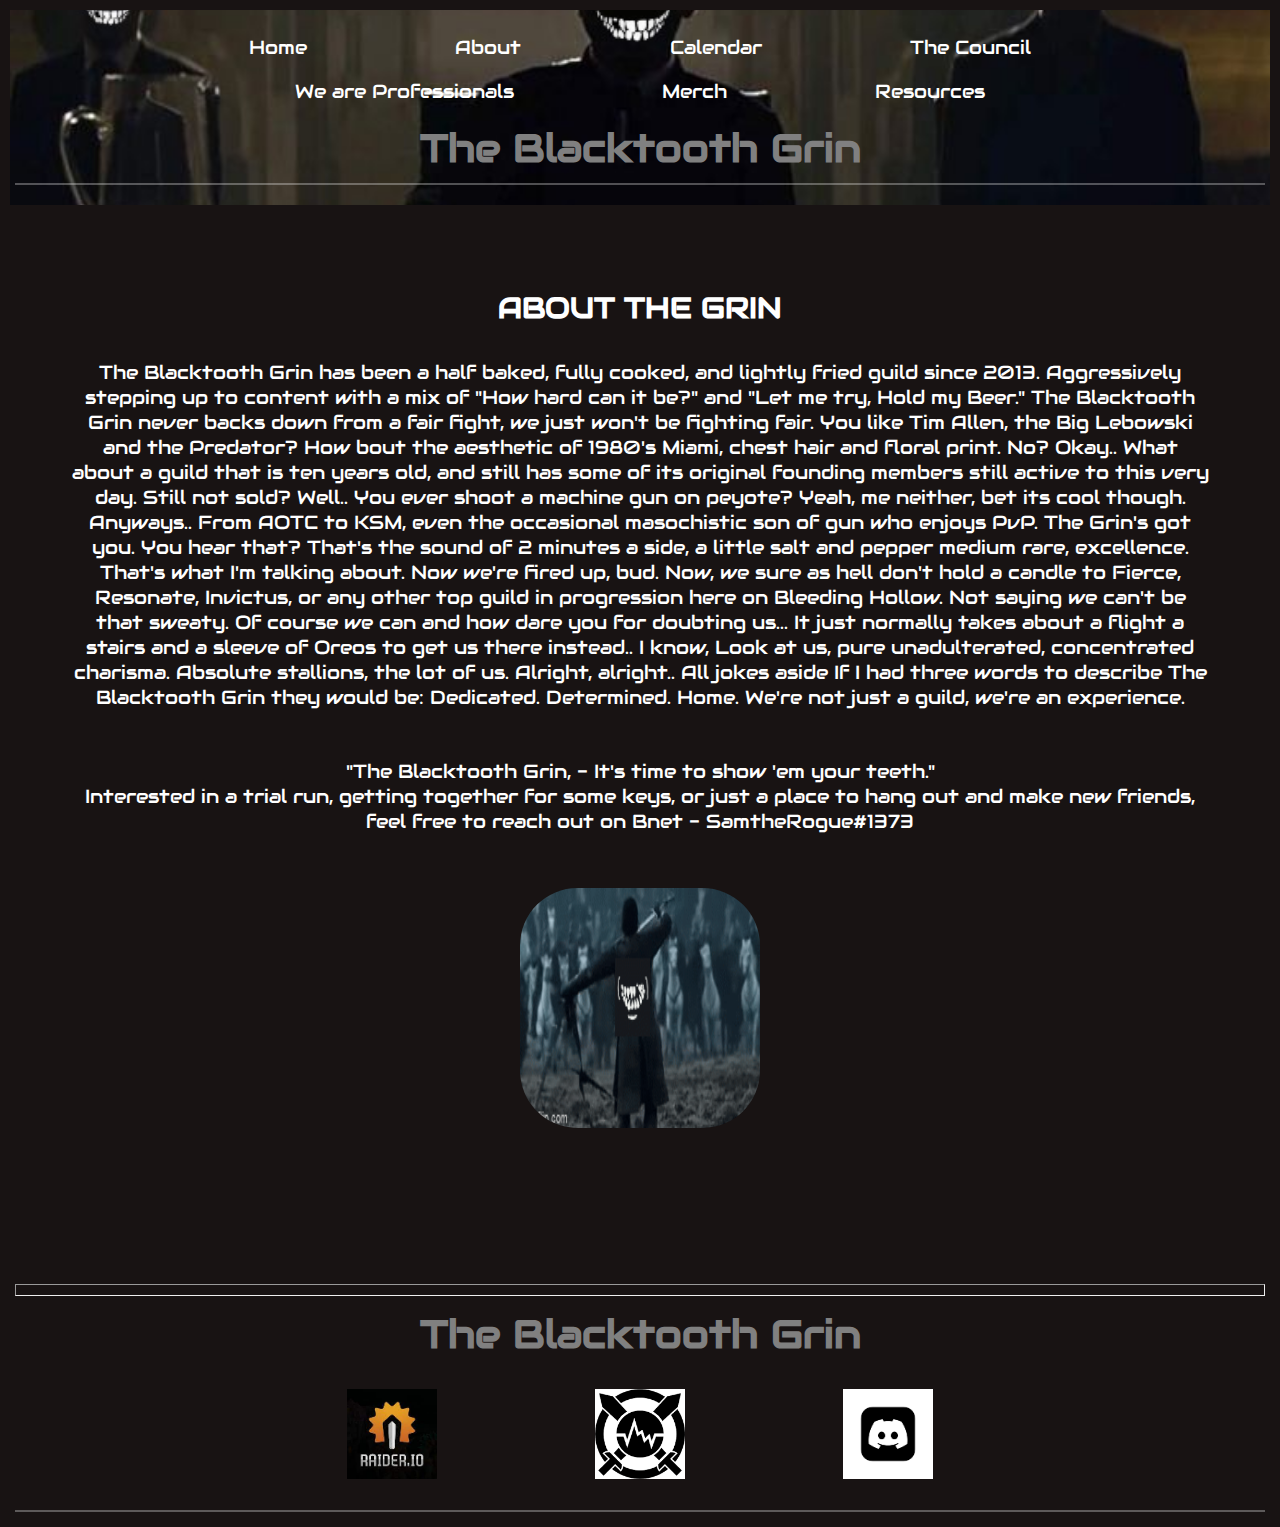
==== about.html @ 70666800 "Loaded Web Pages and Image Resources" ====
<!DOCTYPE html>
<html>
    <head>
        <title>About the Grin</title>
        <meta name="description" content "This is the description.">
        <link rel="stylesheet" href="resources.css"/>
    </head>
    <body>
        <header class="main-header">
            <nav class="nav main-nav">
                <ul>
                    <li><a href="Index.html">Home</a></li>
                    <li><a href="about.html">About</a></li>
                    <li><a href="GRIN WEB/grinnovember.png" target="_blank">Calendar</a></li>
                    <li><a href="council.html">The Council</a></li>
                    <li><a href="professionals.html">We are Professionals</a></li>
                    <li><a href="merch.html">Merch</a></li>
                    <li><a href="resources.html">Resources</a></li>
                </ul>
            <h1 class="guild-name guild-name-large"> The Blacktooth Grin</h1>
            </nav>
        </header>
        <section style="text-align: center; margin: 50px;">
            <h2>ABOUT THE GRIN</h2>
                <p>The Blacktooth Grin has been a half baked, fully cooked, and lightly fried guild since 2013. Aggressively stepping up to content with a mix of "How hard can it be?" and "Let me try, Hold my Beer." The Blacktooth Grin never backs down from a fair fight, we just won't be fighting fair.
                    You like Tim Allen, the Big Lebowski and the Predator? How bout the aesthetic of 1980's Miami, chest hair and floral print. No? Okay.. What about a guild that is ten years old, and still has some of its original founding members still active to this very day. Still not sold? Well..                    
                    You ever shoot a machine gun on peyote? Yeah, me neither, bet its cool though. Anyways..                    
                    From AOTC to KSM, even the occasional masochistic son of gun who enjoys PvP. The Grin's got you.                    
                    You hear that? That's the sound of 2 minutes a side, a little salt and pepper medium rare, excellence. That's what I'm talking about. Now we're fired up, bud.                    
                    Now, we sure as hell don't hold a candle to Fierce, Resonate, Invictus, or any other top guild in progression here on Bleeding Hollow. Not saying we can't be that sweaty. Of course we can and how dare you for doubting us... It just normally takes about a flight a stairs and a sleeve of Oreos to get us there instead.. I know, Look at us, pure unadulterated, concentrated charisma. Absolute stallions, the lot of us.                    
                    Alright, alright.. All jokes aside If I had three words to describe The Blacktooth Grin they would be:                    
                    Dedicated. Determined. Home.                    
                    We're not just a guild, we're an experience.</p>
                    <br>
                    "The Blacktooth Grin, - It's time to show 'em your teeth."
                    <br>
                    Interested in a trial run, getting together for some keys, or just a place to hang out and make new friends, feel free to reach out on Bnet - SamtheRogue#1373</p>
                    <img style="float: center;border-radius: 25%;" src="GRIN WEB/fightgrin.gif" width="250" height="250">

        </section>
        <br>
        <br>
        <br>
        <footer>
            <hr>
            <h1 class="guild-name">The Blacktooth Grin</h1>
            <nav class="nav main-nav">
                <ul>
                    <li><a href="https://raider.io/guilds/us/bleeding-hollow/The%20Blacktooth%20Grin" target="_blank">
                        <img src="GRIN WEB/raiderio.jpg" width="100" height="100"></a>
                    </li>
                    <li><a href="https://www.warcraftlogs.com/guild/id/661815" target="_blank">
                        <img src="GRIN WEB/Warcraft Logs Icon.png" width="100" height="100"></a>
                    </li>
                    <li><a href="Discord:https://discord.gg/u6EeRXx" target="_blank">
                        <img src="GRIN WEB/discord icon.png" width="100" height="100"></a>
                    </li>
                </ul>
            </nav>
            </footer>
    </body>
    </html>
---- resources.css ----
@import url('https://fonts.googleapis.com/css2?family=Agdasima&display=swap');
@import url('https://fonts.googleapis.com/css2?family=Metal+Mania&display=swap');
@import url('https://fonts.googleapis.com/css2?family=Audiowide&display=swap');
@import url('https://fonts.googleapis.com/css2?family=Press+Start+2P&display=swap');


* {
box-sizing: border-box;
font-family: 'Audiowide', sans-serif;
font-color: #777
font-size: 1.1em;
padding: 5px
}

html, body {
    margin: 0;
    padding: 5px;
    font-size: 1.1em;
    background-color: rgb(24, 19, 19);
    color: white;
}
.nav contentnav a {
    text-align: center;
    padding: .5em;
}

.nav ul {
    margin: 0;
}

.nav li {
    display: inline;
}

.nav a {
    display: inline-block;
    padding: .5em;
    color: white;
    text-decoration: none;
}

.main-nav {
    text-align: center;
    font-size; 1.2em;
    font-weight: lighter;
    border-bottom: 2px solid rgba(255, 255, 255, .3)
}

.class-nav {
    display:inline-block;
    margin: 2;

}

.main-nav li {
    padding: 0 5%;
}

.nav a:hover {
    background-color: rgba(255, 255, 255, .3)
}

.main-header {
    background-image: url("GRIN WEB/council.jpg");
    background-repeat: no-repeat;
    background-position: center;
    background-size: cover;
    padding-bottom: 20px;
    text-color:white;
    


}
h1 {
    color: grey
}

.guild-name {
    text-align: center;
    margin: 0;
    font-size: 2em;
}

.content-section {
    margin: 1em;
}

.container {
    max width: 900px;
    margin: 0 auto;
    padding: 0 1.5em;
}

.class-section {
    display: grid;
    text-align: center;
    font-size; 1.1em;
    font-weight: lighter;
    border-bottom: 2px solid rgba(255, 255, 255, .3)
    
}

.class-content-nav {
    list-style-type: none;
    text-align: center;
    padding: 20px;
    margin: 20px;

  }
  
  .class-content-nav li {
    display: inline-block;
    font-size: 20px;
    padding: 150px;
  }

  #tim{
    color: skyblue;
    font-family: 'Press Start 2P';
    font-size: 18px;
  }

.shop-item {
    margin: 30px;
  }

.shop-item-title {
display: block;
text-align: center;
width: 100%;
font-weight: bold;
font-size: 1.5em;
color: white;
margin-bottom: 15px;
}

.shop-item-image {
height: 250px;
}

.shop-item-details {
display: flex;
align-items: center;
padding: 5px;
}

.shop-item-price {
flex-grow: 1;
}

.shop-items {
    display:inline-flex;
    flex-wrap: wrap;
    width: auto;
    flex-wrap: 1;
    justify-content: space-around;
    
}

.btn {
text-align: center;
vertical-align: middle;
padding: .67em .67em;
cursor: pointer;
}

.btn-primary {
color: black;
background-color: white;
border: none;
border-radius: .3em;
font-weight: bold;
}

.cart-header {
    font-weight: bold;
    font-size: 1.2em;
    color: white;
}

.cart-column {
    display: flex;
    align-items: center;
    border-bottom: 1px white;
    margin-right: 1.5em;
    padding-bottom: 10px;
    margin-top: 10px;
}

.cart-row {
    display: flex;
}

.cart-item {
    width: 45%;
}

.cart-price {
    width: 20%;
}

.cart-quantity {
    width: 35%;
}

.cart-item-title {
    color: #333;   
    margin-left: .5em;
    font-size: 1.2em;
}

.cart-item-image {
    width: 75px;
    height: auto;
    border-radius: 10px;
}

.btn-danger {
    color: white;
    background-color: #EB5757;
    border: none;
    border-radius: .3em;
    font-weight: bold;
}

.btn-danger:hover {
    background-color: #CC4C4C;

}

.cart-quantity-input {
    height: 34px;
    width: 50px;
    border-radius: 5px;
    border: 1px solid #56CCF2;
    background-color: #eee;
    color: #333;
    padding: 0;
    text-align: center;
    font-size: 1.2em;
    margin-right: 25px;

}
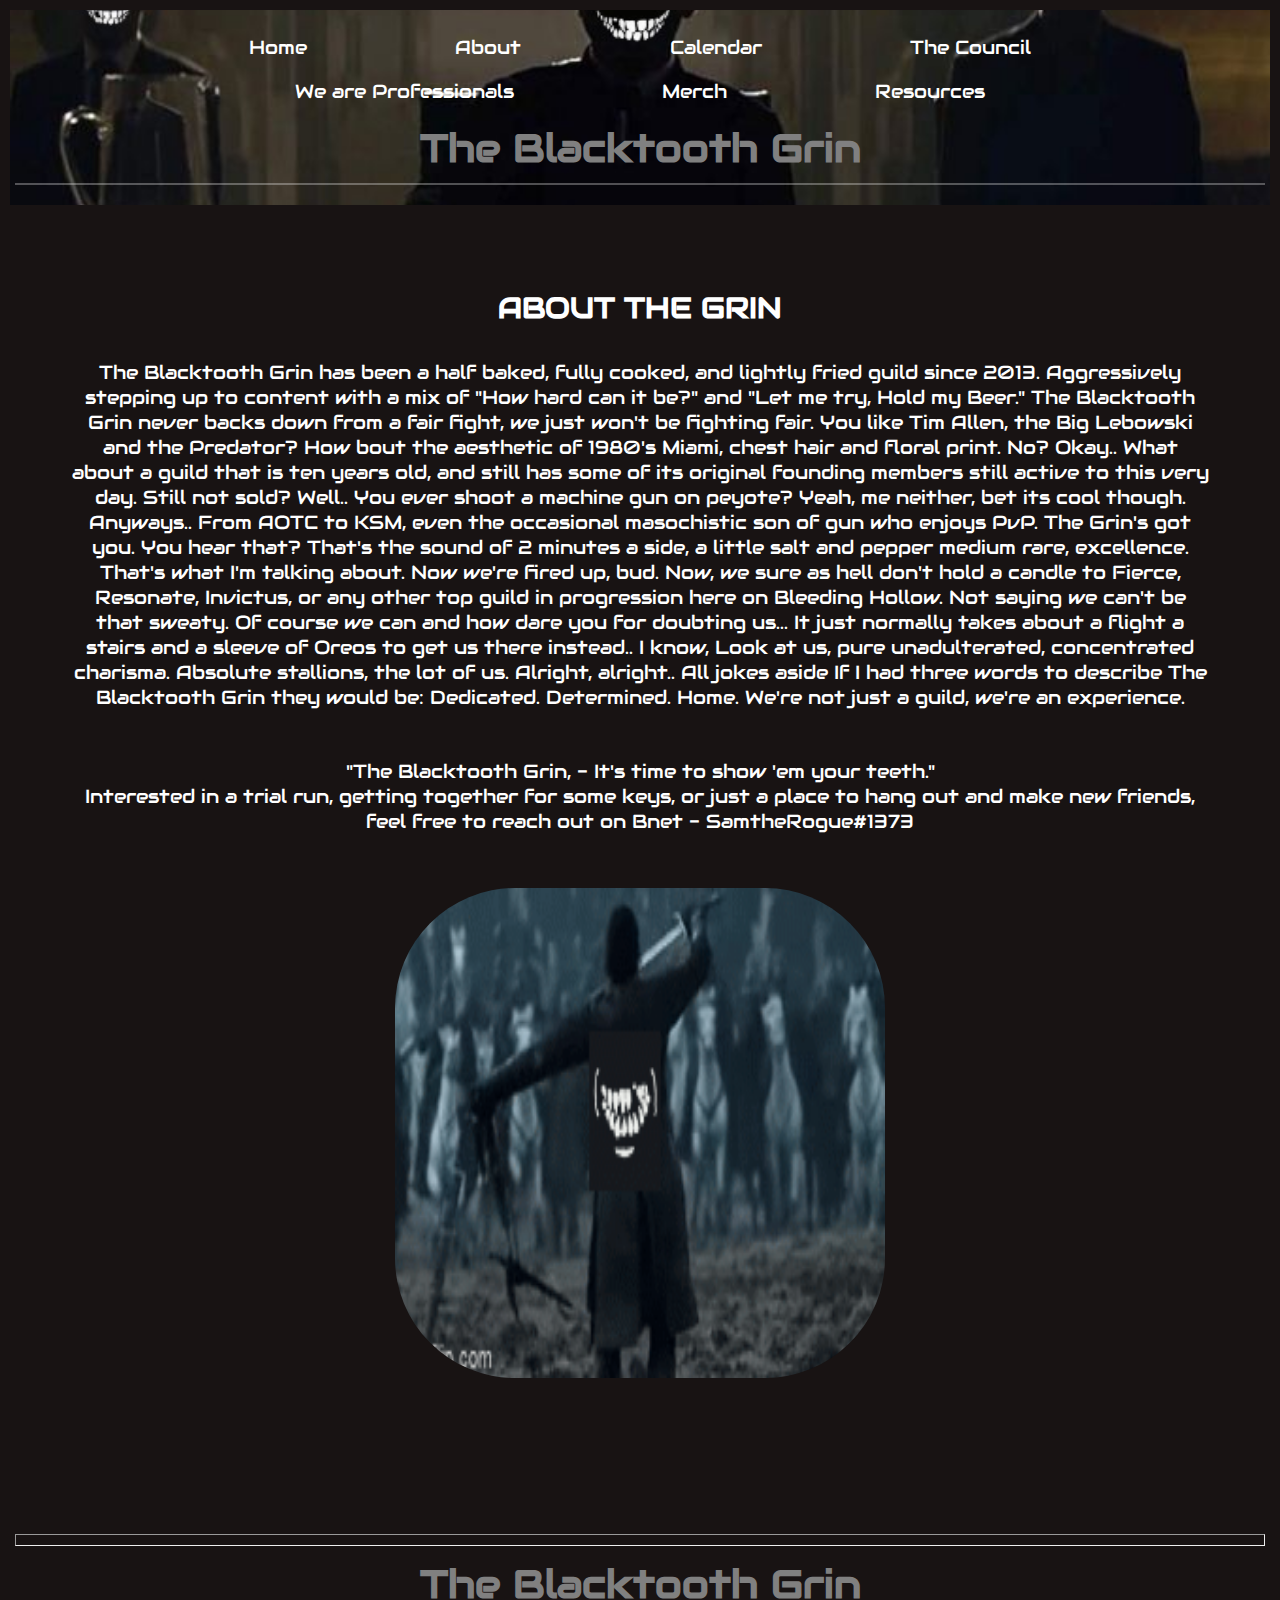
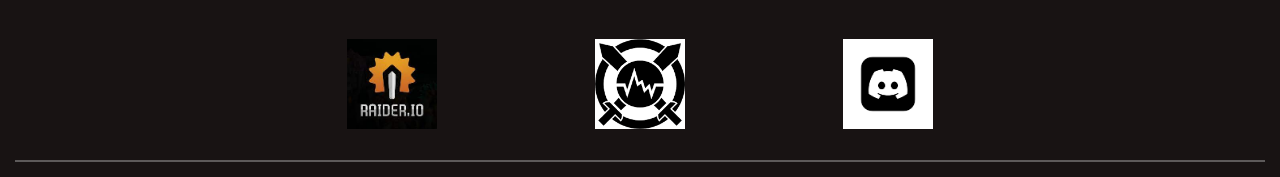
==== commit 52525aa6: "Safety Save" ====
--- a/about.html
+++ b/about.html
@@ -35,7 +35,7 @@
                     "The Blacktooth Grin, - It's time to show 'em your teeth."
                     <br>
                     Interested in a trial run, getting together for some keys, or just a place to hang out and make new friends, feel free to reach out on Bnet - SamtheRogue#1373</p>
-                    <img style="float: center;border-radius: 25%;" src="GRIN WEB/fightgrin.gif" width="250" height="250">
+                    <img style="float: center;border-radius: 25%;" src="GRIN WEB/fightgrin.gif" width="500" height="500">
 
         </section>
         <br>
--- a/resources.css
+++ b/resources.css
@@ -7,7 +7,7 @@
 * {
 box-sizing: border-box;
 font-family: 'Audiowide', sans-serif;
-font-color: #777
+color: #777
 font-size: 1.1em;
 padding: 5px
 }
@@ -66,7 +66,7 @@
     background-position: center;
     background-size: cover;
     padding-bottom: 20px;
-    text-color:white;
+    color:white;
     
 
 
@@ -157,21 +157,6 @@
     
 }
 
-.btn {
-text-align: center;
-vertical-align: middle;
-padding: .67em .67em;
-cursor: pointer;
-}
-
-.btn-primary {
-color: black;
-background-color: white;
-border: none;
-border-radius: .3em;
-font-weight: bold;
-}
-
 .cart-header {
     font-weight: bold;
     font-size: 1.2em;
@@ -200,11 +185,11 @@
 }
 
 .cart-quantity {
-    width: 35%;
+    width: 20%;
 }
 
 .cart-item-title {
-    color: #333;   
+    color: #faf7f7;   
     margin-left: .5em;
     font-size: 1.2em;
 }
@@ -224,7 +209,8 @@
 }
 
 .btn-danger:hover {
-    background-color: #CC4C4C;
+    background-color: black;
+    color:red
 
 }
 
@@ -241,3 +227,59 @@
     margin-right: 25px;
 
 }
+
+.cartTotal {
+    text-align: center;
+    font-size: 1.75em;
+    margin: 40px auto 80px auto;
+    
+}
+
+.btnPurchase {
+    display: block;
+    text-align: center;
+    font-size: 1em;
+    margin: 40px auto 80px auto;
+}
+
+.btn {
+    text-align: center;
+    vertical-align: middle;
+    padding: .67em .67em;
+    cursor: pointer;
+    }
+    
+    .btn-primary {
+    color: black;
+    background-color: red;
+    border: none;
+    border-radius: .3em;
+    font-weight: bold;
+    }
+    
+    .btn-primary:hover {
+        background-color:black;
+        color:red
+        
+    }
+.cart-items {
+    color:
+}
+
+.deathKnight {
+    background-image: url("GRIN WEB/dkwallpaper.jpg");
+    background-repeat: no-repeat;
+    background-position: center;
+    background-size: cover;
+    padding-bottom: 20px;
+    color:white;
+}
+
+.demonHunter {
+    background-image: 
+    background-repeat: no-repeat;
+    background-position: center;
+    padding-bottom: 20px;
+    color:white;
+    background-size:
+}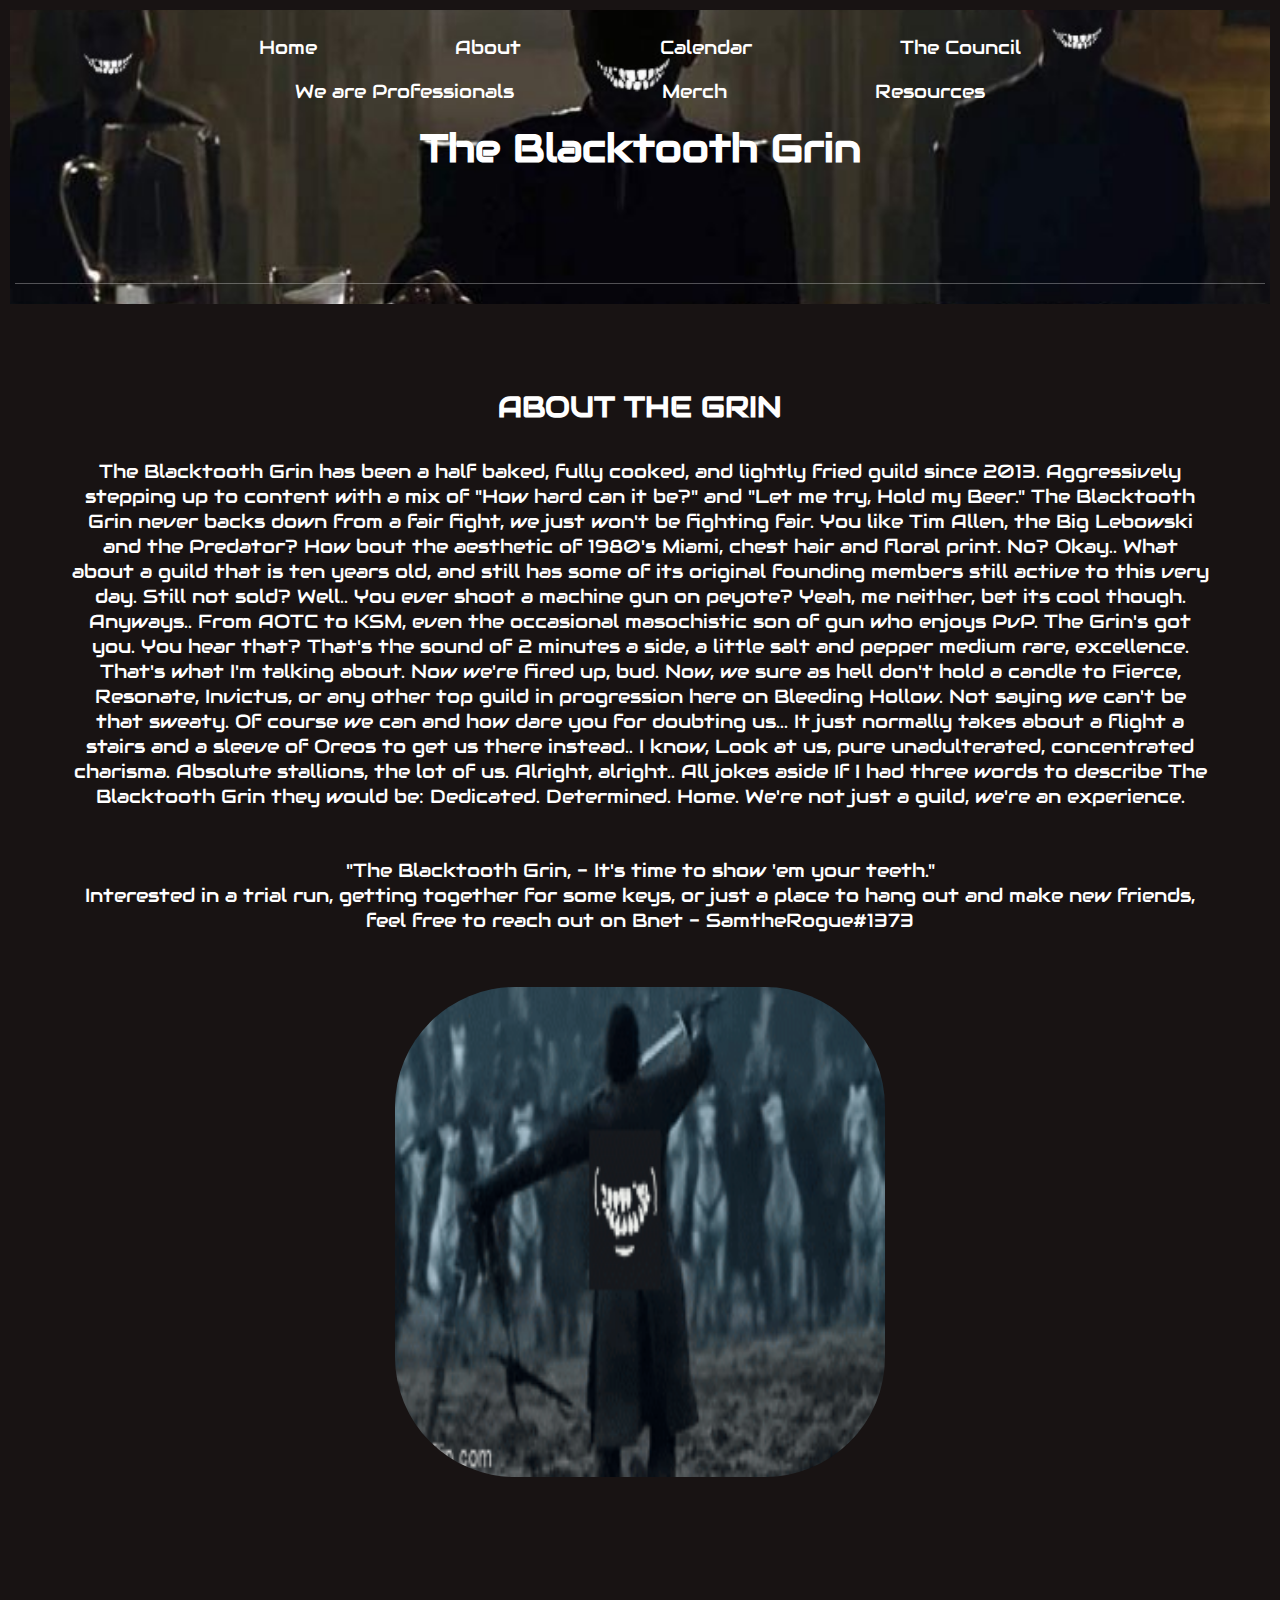
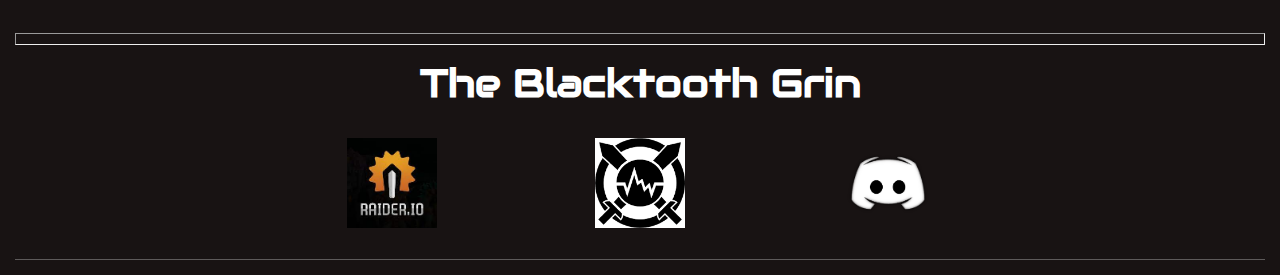
==== commit 877a49ac: "Some Polish" ====
--- a/about.html
+++ b/about.html
@@ -7,18 +7,22 @@
     </head>
     <body>
         <header class="main-header">
-            <nav class="nav main-nav">
+            <div class="nav main-nav">
                 <ul>
                     <li><a href="Index.html">Home</a></li>
-                    <li><a href="about.html">About</a></li>
+                    <li>About</li>
                     <li><a href="GRIN WEB/grinnovember.png" target="_blank">Calendar</a></li>
                     <li><a href="council.html">The Council</a></li>
-                    <li><a href="professionals.html">We are Professionals</a></li>
+                    <li><a href=professionals.html>We are Professionals</a></li>
                     <li><a href="merch.html">Merch</a></li>
                     <li><a href="resources.html">Resources</a></li>
                 </ul>
             <h1 class="guild-name guild-name-large"> The Blacktooth Grin</h1>
-            </nav>
+                <br>
+                <br>
+                <br>
+                <br>
+            </div>
         </header>
         <section style="text-align: center; margin: 50px;">
             <h2>ABOUT THE GRIN</h2>
@@ -53,7 +57,7 @@
                         <img src="GRIN WEB/Warcraft Logs Icon.png" width="100" height="100"></a>
                     </li>
                     <li><a href="Discord:https://discord.gg/u6EeRXx" target="_blank">
-                        <img src="GRIN WEB/discord icon.png" width="100" height="100"></a>
+                        <img src="GRIN WEB/discord1.png" width="100" height="100"></a>
                     </li>
                 </ul>
             </nav>
--- a/resources.css
+++ b/resources.css
@@ -43,7 +43,7 @@
     text-align: center;
     font-size; 1.2em;
     font-weight: lighter;
-    border-bottom: 2px solid rgba(255, 255, 255, .3)
+    border-bottom: 1px solid rgba(255, 255, 255, .3);
 }
 
 .class-nav {
@@ -63,8 +63,8 @@
 .main-header {
     background-image: url("GRIN WEB/council.jpg");
     background-repeat: no-repeat;
-    background-position: center;
-    background-size: cover;
+    background-position:center;
+    background-size:cover;
     padding-bottom: 20px;
     color:white;
     
@@ -72,7 +72,7 @@
 
 }
 h1 {
-    color: grey
+    color: white;
 }
 
 .guild-name {
@@ -118,6 +118,7 @@
     color: skyblue;
     font-family: 'Press Start 2P';
     font-size: 18px;
+    line-height: 1.2em;
   }
 
 .shop-item {
@@ -216,7 +217,7 @@
 
 .cart-quantity-input {
     height: 34px;
-    width: 50px;
+    width: 75px;
     border-radius: 5px;
     border: 1px solid #56CCF2;
     background-color: #eee;
@@ -282,4 +283,35 @@
     padding-bottom: 20px;
     color:white;
     background-size:
-}+}
+
+.resourceListol{
+    list-style-type: none;
+    display:flex;
+    flex-direction: row;    
+}
+
+.classHeadings{
+    display:flex;
+    flex-direction: row;
+    flex-wrap: wrap;
+}
+
+.className{
+    display:flex;
+    flex-direction:row;
+    max-width: 325px;
+    text-align: center;
+    flex-wrap: wrap;
+}
+.flexContainer{
+    display: flex;
+    flex: 1;
+    height: 90%;
+    max-width: fit-content;
+    padding: 10px;
+    flex-wrap: wrap;
+    align-items: center;
+    justify-content: center;
+}
+
